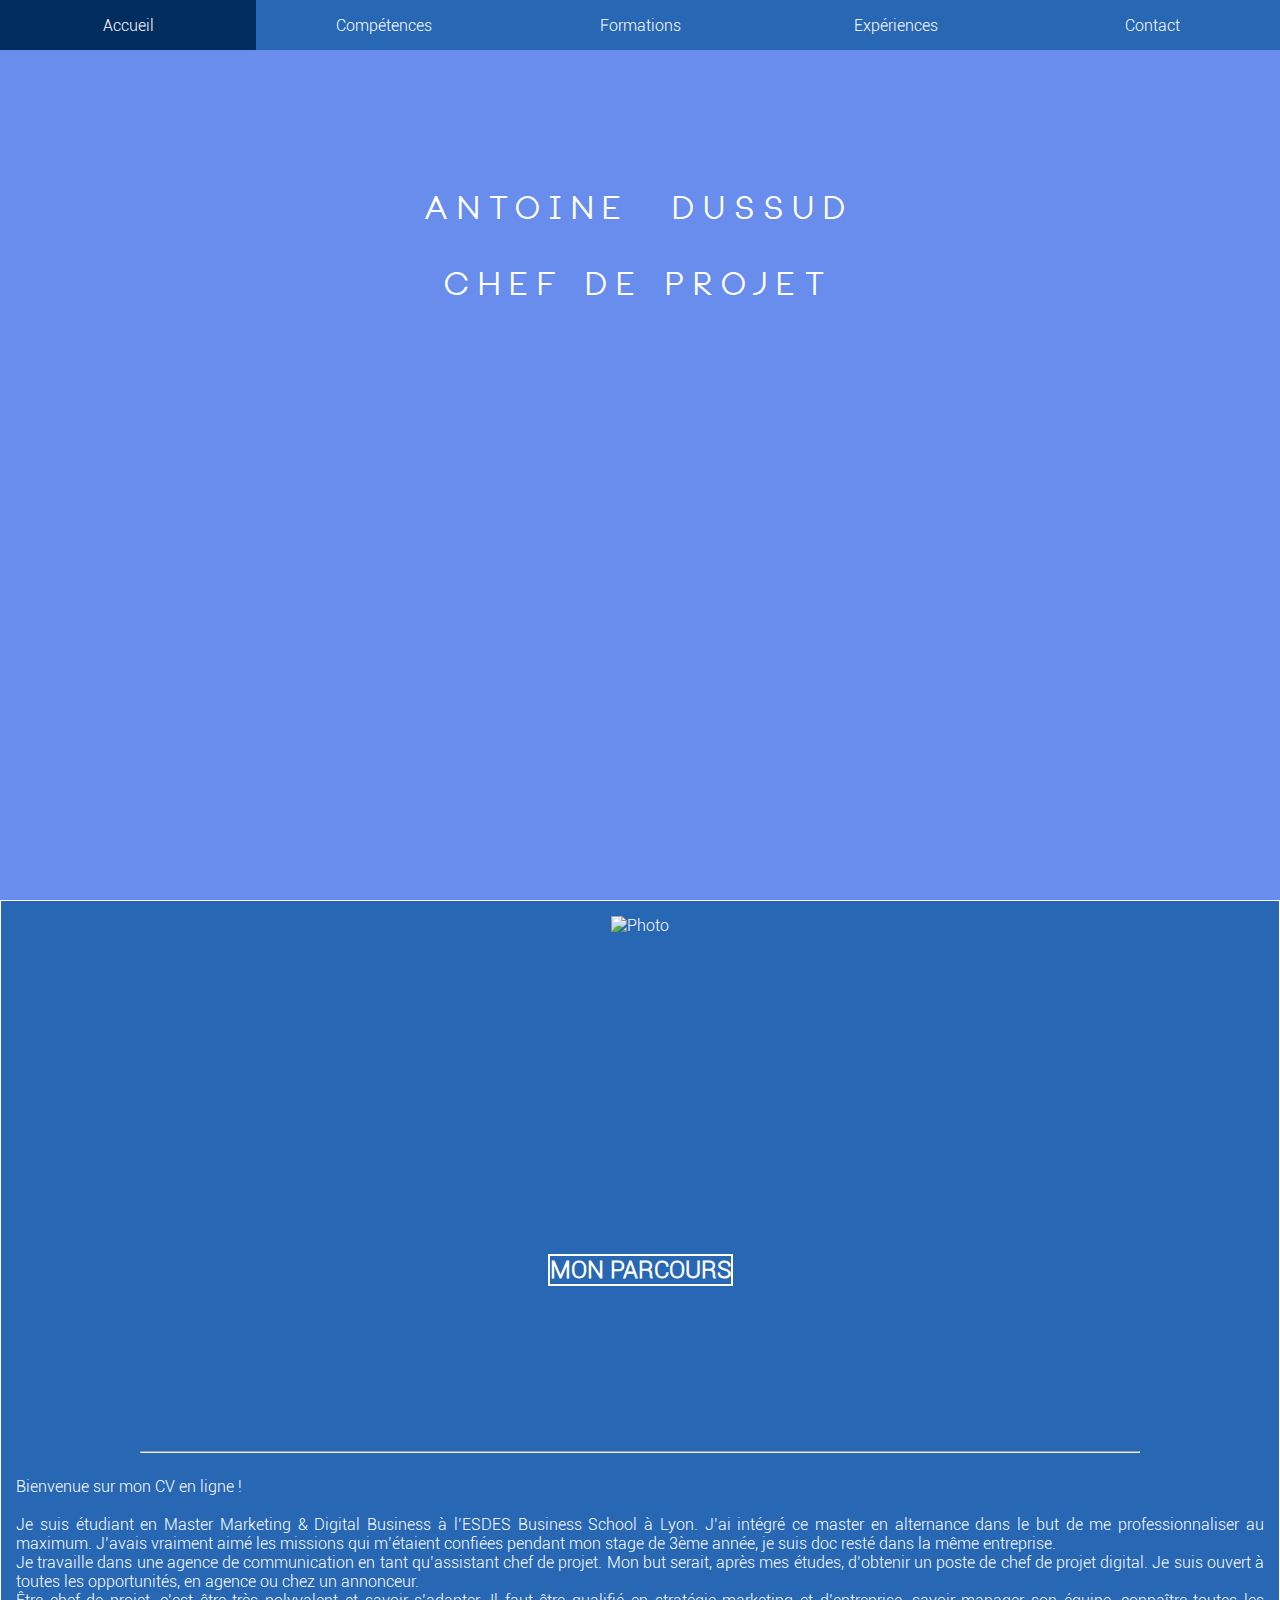
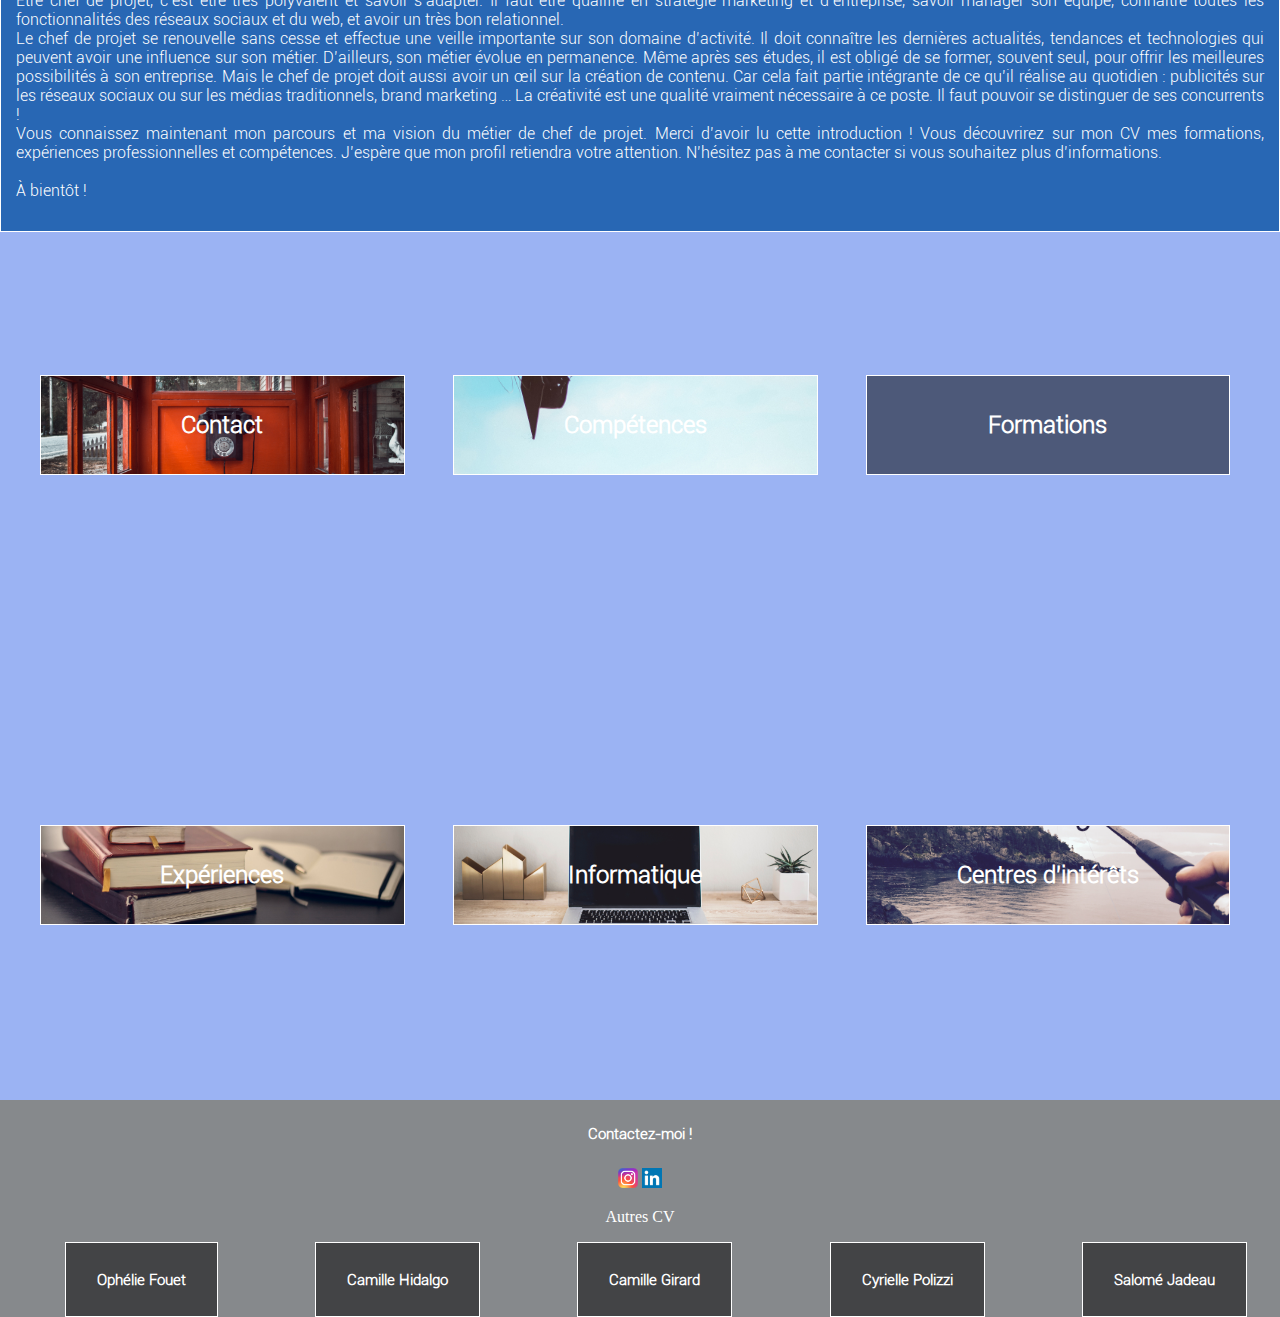
==== index.html @ abc66800 "Add files via upload" ====
<!DOCTYPE html>
<html lang="fr">

<head>
    <meta charset="UTF-8">
    <link rel="stylesheet" href="index.css" />
    <title>CV Antoine DUSSUD</title>

    <!-- Global site tag (gtag.js) - Google Analytics -->
    <script async src="https://www.googletagmanager.com/gtag/js?id=UA-120127842-1"></script>
    <script>
        window.dataLayer = window.dataLayer || [];
        function gtag() { dataLayer.push(arguments); }
        gtag('js', new Date());

        gtag('config', 'UA-120127842-1');
    </script>

</head>

<body>
    <header>

        <a href="https://www.linkedin.com/in/antoine-dussud/">
            <h1>
                <strong> ANTOINE&#160 DUSSUD </strong>
                <br> Chef de projet
            </h1>
        </a>
    </header>

    <nav>

        <div class="nav-item" id="Accueil">
            <a href="index.html">Accueil</a>
        </div>
        <div class="nav-item" id="Compétences">
            <a href="pages/competences.html">Compétences</a>
        </div>
        <div class="nav-item" id="Formations">
            <a href="pages/formations.html">Formations</a>
        </div>
        <div class="nav-item" id="Expériences">
            <a href="pages/experiences.html">Expériences</a>
        </div>
        <div class="nav-item" id="Contact">
            <a href="pages/contact.html">Contact</a>
        </div>

    </nav>

    <section id="about">

        <article>
            <div>
                <img src="img/DSC01354.JPG" alt="Photo" id="Photo">
            </div>
            <h2>Mon parcours</h2>
            <hr>
            <p>
                Bienvenue sur mon CV en ligne !
                <br>
                <br> Je suis étudiant en Master Marketing & Digital Business à l’ESDES Business School à Lyon. J’ai intégré ce
                master en alternance dans le but de me professionnaliser au maximum. J’avais vraiment aimé les missions qui
                m’étaient confiées pendant mon stage de 3ème année, je suis doc resté dans la même entreprise.
                <br> Je travaille dans une agence de communication en tant qu’assistant chef de projet. Mon but serait, après
                mes études, d’obtenir un poste de chef de projet digital. Je suis ouvert à toutes les opportunités, en agence
                ou chez un annonceur.
                <br>Être chef de projet, c’est être très polyvalent et savoir s’adapter. Il faut être qualifié en stratégie marketing
                et d’entreprise, savoir manager son équipe, connaître toutes les fonctionnalités des réseaux sociaux et du
                web, et avoir un très bon relationnel.
                <br>Le chef de projet se renouvelle sans cesse et effectue une veille importante sur son domaine d’activité.
                Il doit connaître les dernières actualités, tendances et technologies qui peuvent avoir une influence sur
                son métier. D’ailleurs, son métier évolue en permanence. Même après ses études, il est obligé de se former,
                souvent seul, pour offrir les meilleures possibilités à son entreprise. Mais le chef de projet doit aussi
                avoir un œil sur la création de contenu. Car cela fait partie intégrante de ce qu’il réalise au quotidien
                : publicités sur les réseaux sociaux ou sur les médias traditionnels, brand marketing … La créativité est
                une qualité vraiment nécessaire à ce poste. Il faut pouvoir se distinguer de ses concurrents !
                <br> Vous connaissez maintenant mon parcours et ma vision du métier de chef de projet. Merci d’avoir lu cette
                introduction ! Vous découvrirez sur mon CV mes formations, expériences professionnelles et compétences. J’espère
                que mon profil retiendra votre attention. N’hésitez pas à me contacter si vous souhaitez plus d’informations.
                <br>
                <br> À bientôt !
            </p>
        </article>
    </section>

    <section>
        <a href="pages/about.html">
            <article id="article-1">
                <h2>Contact</h2>
            </article>
        </a>

        <a href="pages/competences.html">
            <article id="article-2">
                <h2>Compétences</h2>
            </article>
        </a>

        <a href="pages/formations.html">
            <article id="article-3">
                <h2>Formations</h2>
            </article>
        </a>

        <a href="experiences.html">
            <article id="article-4">
                <h2>Expériences</h2>
            </article>
        </a>

        <a href="">
            <article id="article-5">
                <h2>Informatique</h2>
            </article>
        </a>

        <a href="">
            <article id="article-6">
                <h2>Centres d'intérêts</h2>
            </article>
        </a>
    </section>

    <footer>
        <div class="Contact">
            <h5>Contactez-moi !</h5>
            <a href=https://www.instagram.com/antoine_dussud/ target="_blank">
                <img src="img/instagram.jpg" alt="instagram" style="width:20px;">
            </a>

            <a href=https://www.linkedin.com/in/antoine-dussud/ target="_blank">
                <img src="img/linkedin.jpg" alt="linkedin" style="width:20px;">
            </a>
        </div>

        <p>Autres CV</p>
        <div class="CV">
            <a href="https://fouet-ophelie-esdes.github.io/">
                <article id="article-12422">
                    <h2>Ophélie Fouet</h2>
                </article>
            </a>

            <a href="https://hidalgo-famille-esdes.github.io/">
                <article id="article-12423">
                    <h2>Camille Hidalgo</h2>
                </article>
            </a>

            <a href="http://camille-girard.fr/">
                <article id="article-12424">
                    <h2>Camille Girard</h2>
                </article>
            </a>

            <a href="https://cyrielle-polizzi-esdes.github.io/">
                <article id="article-12425">
                    <h2>Cyrielle Polizzi</h2>
                </article>
            </a>

            <a href="https://jadeau-salome-esdes.github.io/">
                <article id="article-12426">
                    <h2>Salomé Jadeau</h2>
                </article>
            </a>
        </div>
    </footer>
</body>

</html>
---- index.css ----
@font-face
{
	font-family: "Roboto";
	src: url(fonts/roboto/Roboto-Light.ttf);
}

@font-face
{
	font-family: "neou";
	src: url(fonts/neou/Neou-Bold.ttf);
}

html, body {
    height: 100%;
    width: 100%;
    margin: 0%;
    background-color: rgba(56, 103, 231, 0.5);
}

header {
    background-image  : url("img/background.jpg");
    background-repeat: no-repeat;
    background-position: center;
    background-size: cover;
    height: 100%;
    width: 100%;
    display:flex;
    flex-direction:column;
    justify-content: center ;
    align-items: center;
}

header h1 {
    font-family: neou;
    margin: auto;
    color: rgb(255, 255, 255);
    border-radius: 3px;
    cursor: pointer;
    transition: all 0.3s cubic-bezier(.03,.83,.53,.98);
    display: flex; /* or inline-flex */;
    flex-direction: column;
    flex-wrap: wrap;
    justify-content: center;
    align-items: center;
    transform: translate(0px, -200px);
    animation: enter 3s ease-in-out;
    letter-spacing: 10px;
}

header a {
    text-decoration:none;
}

h1:hover {
    background-color: rgba(255, 255, 255, 0.5);
    color: rgb(2, 45, 96);
    border-color: rgba(255, 255, 255, 1);
    border-radius: 10px;
    transition: all 0.2s cubic-bezier(.03,.83,.53,.98);
    margin:auto;
}

nav{
    font-family: Roboto;
    background-color:rgb(2, 45, 96);
    display: flex;
    justify-content: space-between;
    flex-wrap: wrap;
    position: fixed;
    top : 0;
    width : 100%;
    overflow: hidden;
    list-style-type: none;
    margin: 0;
    padding: 0;
}

.nav-item{
    height: 50px;
    min-width: auto;
    flex: 1;
    text-align: center;
    display: flex;
    flex-direction: column;
    justify-content: center;
    background-color: rgb(40, 103, 180);
    }
    
.nav-item:hover{
    background-color: rgb(2, 45, 96);
    color:rgb(255, 255, 255);
    }
    
    .nav-item a, .nav-item a:visited{
    color: rgb(255, 255, 255);
    text-decoration: none;
    }

section {
    height: 100%;
    width: 100%;
    display: flex; /* or inline-flex */;
    flex-direction: row;
    flex-wrap: wrap;
    justify-content: flex-start;
    min-height: 3%;
    align-items: center;  
}

section a {
    width: 26%;
    margin: 40px;
    justify-content: space-between;
}

#Photo {
    width: auto;
    height: 180px;
    display: flex; /* or inline-flex */;
    flex-direction: row;
    flex-wrap: wrap;
    justify-content: center;
    align-items: center; 
    align-content: center;  
}

/** ABOUT */
#about article {
    background-color: rgb(255, 220, 196);
    color: white;
    text-align: justify;
}

#about h2 {
    text-transform: uppercase;
    color: black;
    text-decoration: underline
}

#about p b {
    font-weight: 900;
}

#about hr {
    width: 80%;
}

/** MAIN PAGE */
#about article {
    width: 100%;
    height: 100%;
    background-color:rgb(40, 103, 180);
    color: white;
}

#about h2 {
        color: rgb(255, 255, 255);
        border: 2px solid rgb(255, 255, 255); 
        margin: auto;
        text-decoration: none;
}    

article {
    font-family: Roboto;
    width: 100%;
    padding: 15px;
    display: flex; /* or inline-flex */;
    flex-direction: column;
    flex-wrap: nowrap;
    justify-content: center;
    align-items: center; 
    align-content: center;
    background-color: rgba(0, 0, 0, 0.5);
    background-repeat: no-repeat;
    background-position: center;
    background-size: cover;
    text-align: center;
    color: rgb(255, 255, 255);
    border: 1px solid rgb(255, 255, 255); 
}
h2{
    color: rgb(255, 255, 255);
}
p{
    color: rgb(255, 255, 255);
}
h2:hover{
    background-color: rgba(0, 0, 0, 0.5);
    color: rgb(255, 255, 255);
    border: 2px solid rgb(255, 255, 255); 
    margin: auto;
}

h5{
    font-size: 15px;
    font-family: Roboto;
}

#article-1 {
    background-image : url("img/article-1.jpg"); 
}
#article-2 {
    background-image : url("img/article-2.jpg"); 
}
#article-3  {
    background-image : url("img/article-3.jpg"); 
}
#article-4  {
    background-image : url("img/article-4.jpg"); 
}
#article-5 {
    background-image : url("img/article-5.jpg"); 
}
#article-6 {
    background-image : url("img/article-6.jpg"); 
}

footer {
    height: auto;
    background-color: #86898C;
	color: white;
	display: flex;
	flex-direction: column;
	justify-content: center;
	text-align: center;
}

.CV {
    background-color: #86898C;
    height: auto;
	color: white;
	display: flex;
	flex-direction: row;
	justify-content: space-around;
	text-align: justify;
    font-size: x-small;
}

/* visited link */
a:link {
    text-decoration: none;
}

/** RESPONSIVE **/
/* Mobile */
@media screen and (max-width : 600px) {
    section {
        display: flex; /* or inline-flex */;
        flex-direction: column;
        flex-wrap: nowrap;
        justify-content: center;
    }
    section a {
        height: 80%;
        width: 80%;
    }
}

/* Tablet */
@media only screen and (min-width : 600px) and (max-width : 900px) {
    section {
        display: flex; /* or inline-flex */;
        flex-direction: column;
        flex-wrap: nowrap;
        justify-content: center; 
    }
    section a {
            height: 50%;
            width: 50%;
    }
    }

/** ANIMATIONS **/
@keyframes enter {
    from {opacity: 0;
    transform: translateY(30px)
    }
    to {opacity: 1;
    transform: translateY(-200px)
    }
}
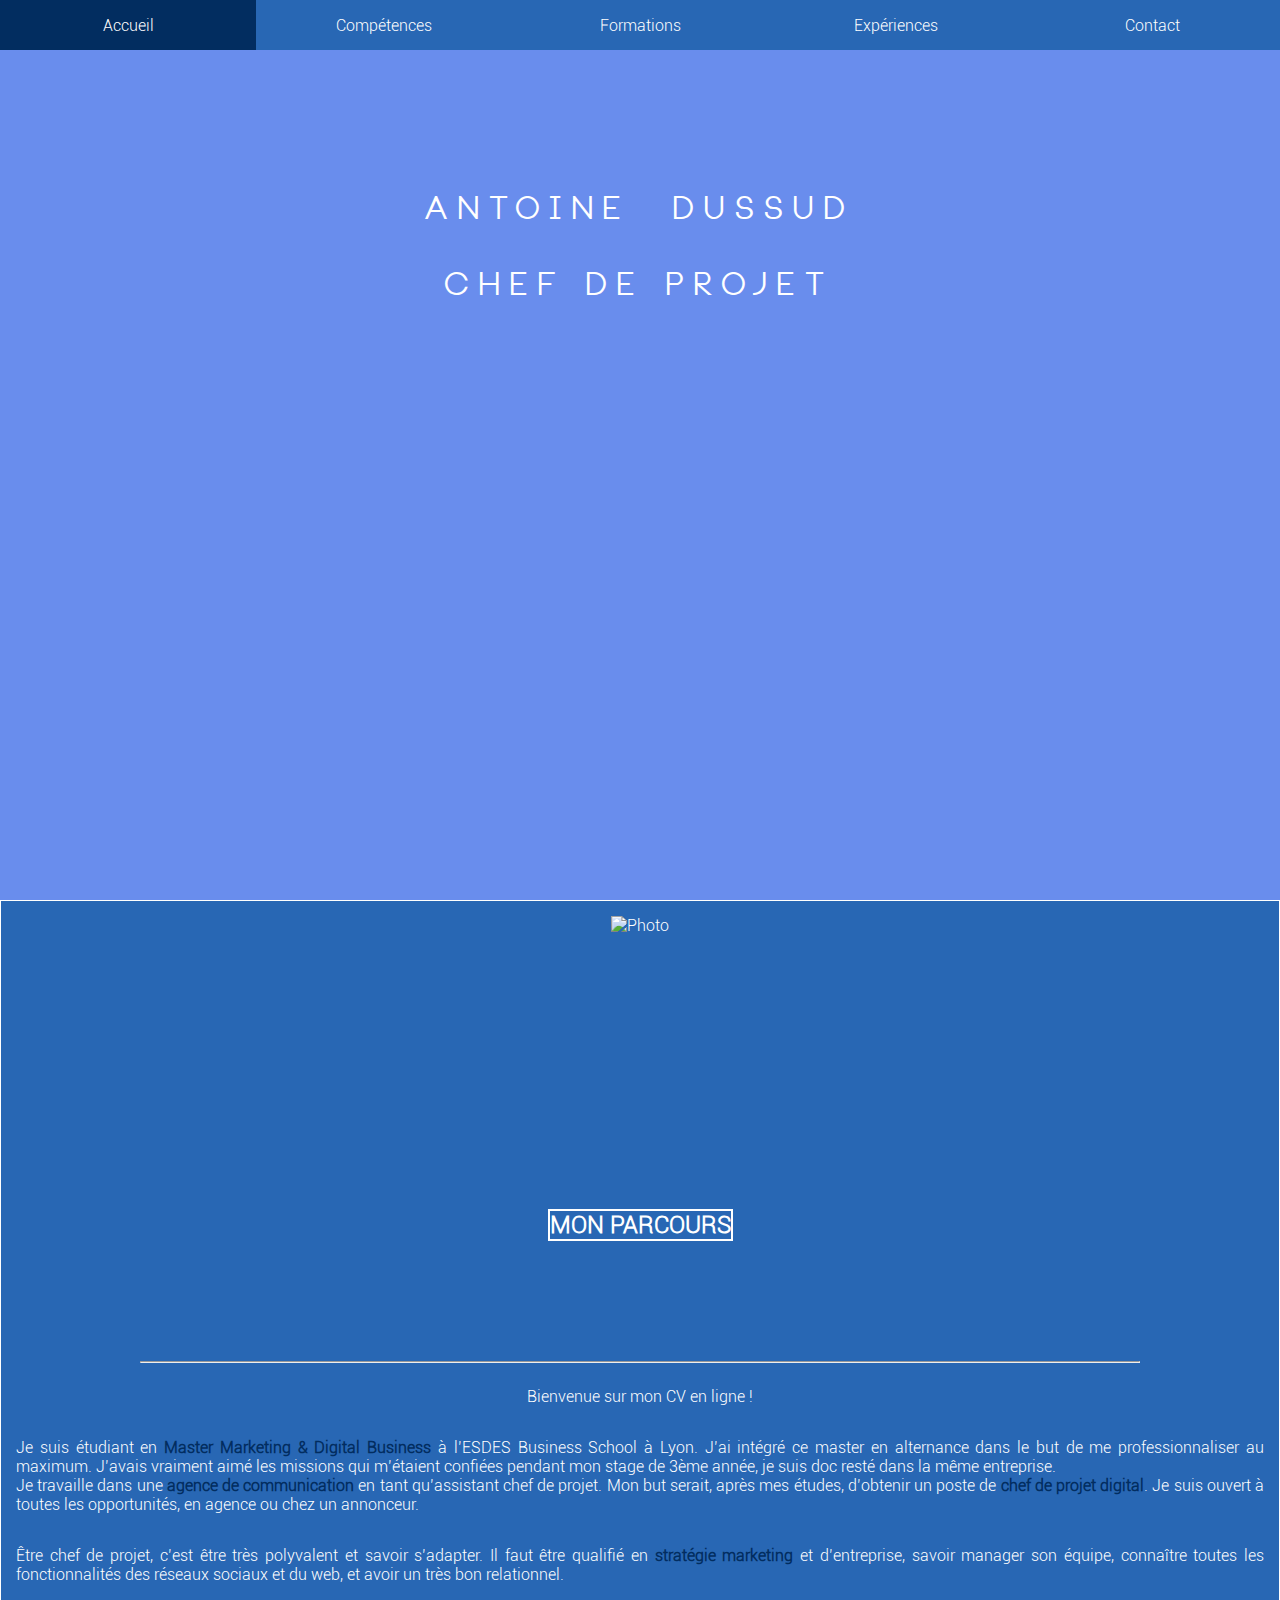
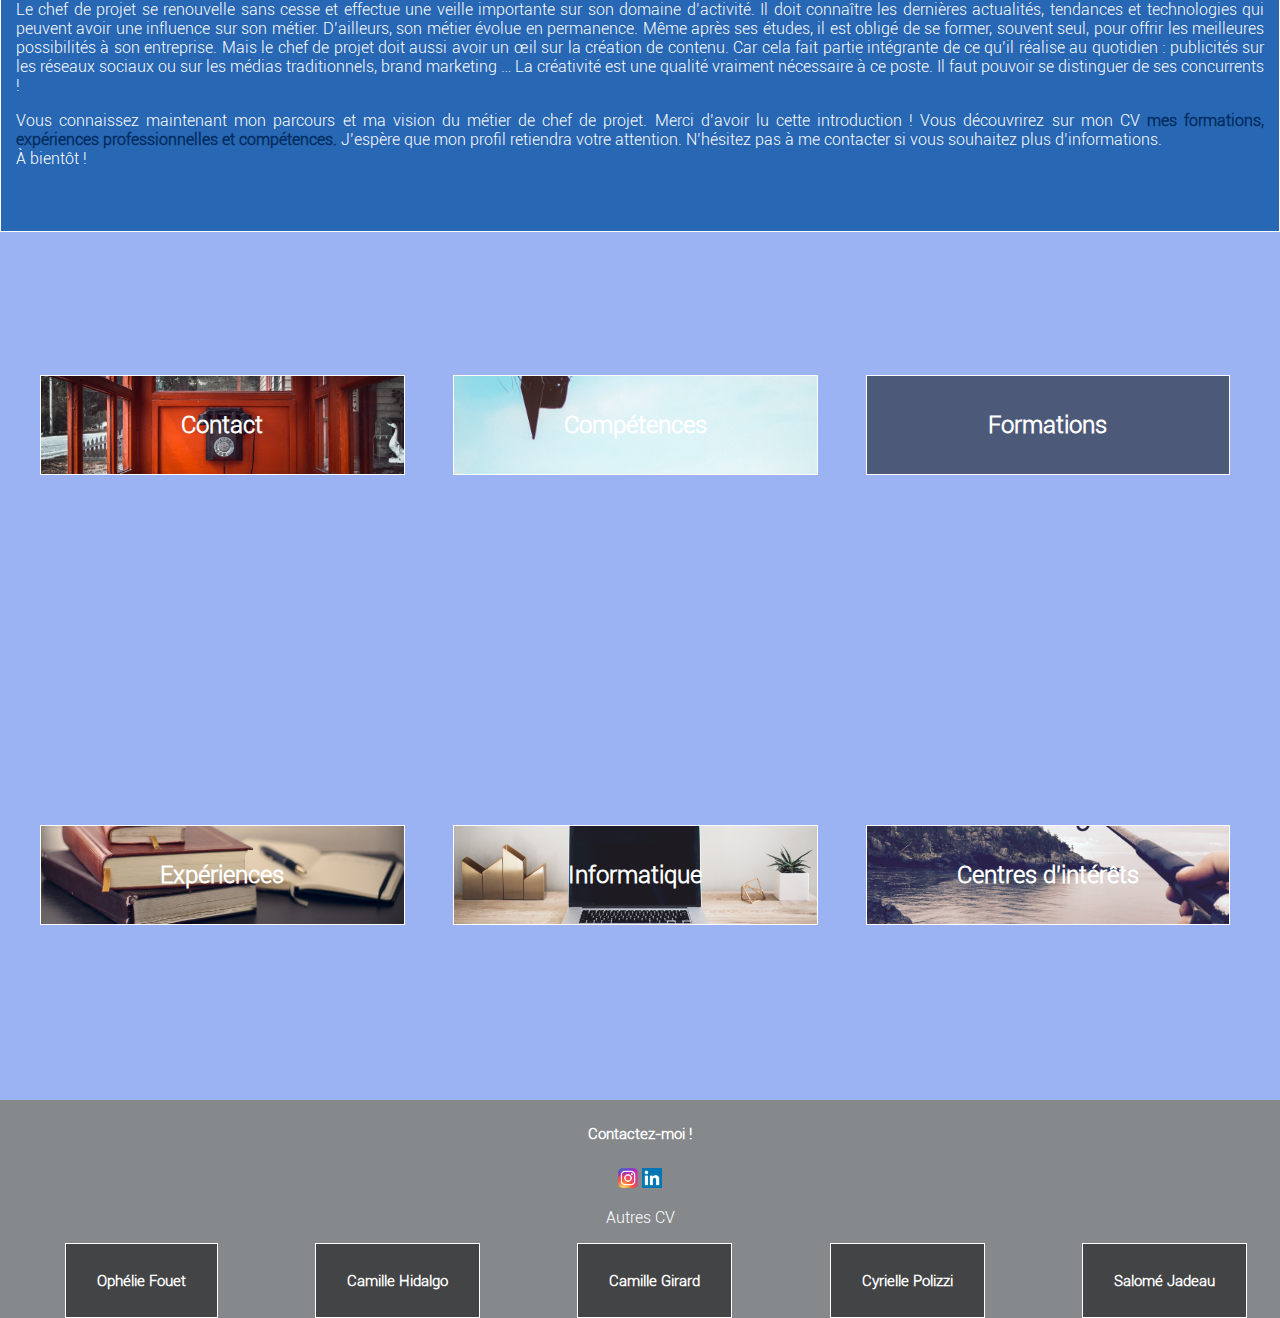
==== commit 8865fc7d: "Add files via upload" ====
--- a/index.html
+++ b/index.html
@@ -44,7 +44,7 @@
             <a href="pages/experiences.html">Expériences</a>
         </div>
         <div class="nav-item" id="Contact">
-            <a href="pages/contact.html">Contact</a>
+            <a href="https://www.linkedin.com/in/antoine-dussud/">Contact</a>
         </div>
 
     </nav>
@@ -59,34 +59,33 @@
             <hr>
             <p>
                 Bienvenue sur mon CV en ligne !
-                <br>
-                <br> Je suis étudiant en Master Marketing & Digital Business à l’ESDES Business School à Lyon. J’ai intégré ce
+            </p>
+                <p> Je suis étudiant en <b>Master Marketing & Digital Business</b> à l’ESDES Business School à Lyon. J’ai intégré ce
                 master en alternance dans le but de me professionnaliser au maximum. J’avais vraiment aimé les missions qui
-                m’étaient confiées pendant mon stage de 3ème année, je suis doc resté dans la même entreprise.
-                <br> Je travaille dans une agence de communication en tant qu’assistant chef de projet. Mon but serait, après
-                mes études, d’obtenir un poste de chef de projet digital. Je suis ouvert à toutes les opportunités, en agence
-                ou chez un annonceur.
-                <br>Être chef de projet, c’est être très polyvalent et savoir s’adapter. Il faut être qualifié en stratégie marketing
+                m’étaient confiées pendant mon stage de 3ème année, je suis doc resté dans la même entreprise.<br>
+                Je travaille dans une <b>agence de communication</b> en tant qu’assistant chef de projet. Mon but serait, après
+                mes études, d’obtenir un poste de <b>chef de projet digital</b>. Je suis ouvert à toutes les opportunités, en agence
+                ou chez un annonceur.</p>
+                <p>Être chef de projet, c’est être très polyvalent et savoir s’adapter. Il faut être qualifié en <b>stratégie marketing</b>
                 et d’entreprise, savoir manager son équipe, connaître toutes les fonctionnalités des réseaux sociaux et du
                 web, et avoir un très bon relationnel.
-                <br>Le chef de projet se renouvelle sans cesse et effectue une veille importante sur son domaine d’activité.
+                </p>Le chef de projet se renouvelle sans cesse et effectue une veille importante sur son domaine d’activité.
                 Il doit connaître les dernières actualités, tendances et technologies qui peuvent avoir une influence sur
                 son métier. D’ailleurs, son métier évolue en permanence. Même après ses études, il est obligé de se former,
                 souvent seul, pour offrir les meilleures possibilités à son entreprise. Mais le chef de projet doit aussi
                 avoir un œil sur la création de contenu. Car cela fait partie intégrante de ce qu’il réalise au quotidien
                 : publicités sur les réseaux sociaux ou sur les médias traditionnels, brand marketing … La créativité est
                 une qualité vraiment nécessaire à ce poste. Il faut pouvoir se distinguer de ses concurrents !
-                <br> Vous connaissez maintenant mon parcours et ma vision du métier de chef de projet. Merci d’avoir lu cette
-                introduction ! Vous découvrirez sur mon CV mes formations, expériences professionnelles et compétences. J’espère
+                <p> Vous connaissez maintenant mon parcours et ma vision du métier de chef de projet. Merci d’avoir lu cette
+                introduction ! Vous découvrirez sur mon CV <b>mes formations, expériences professionnelles et compétences.</b> J’espère
                 que mon profil retiendra votre attention. N’hésitez pas à me contacter si vous souhaitez plus d’informations.
-                <br>
-                <br> À bientôt !
+                <br> À bientôt !</p>
             </p>
         </article>
     </section>
 
     <section>
-        <a href="pages/about.html">
+        <a href="https://www.linkedin.com/in/antoine-dussud/">
             <article id="article-1">
                 <h2>Contact</h2>
             </article>
--- a/index.css
+++ b/index.css
@@ -139,6 +139,7 @@
 
 #about p b {
     font-weight: 900;
+    color : rgb(2, 45, 96);
 }
 
 #about hr {
@@ -183,6 +184,7 @@
 }
 p{
     color: rgb(255, 255, 255);
+    font-family: Roboto;
 }
 h2:hover{
     background-color: rgba(0, 0, 0, 0.5);
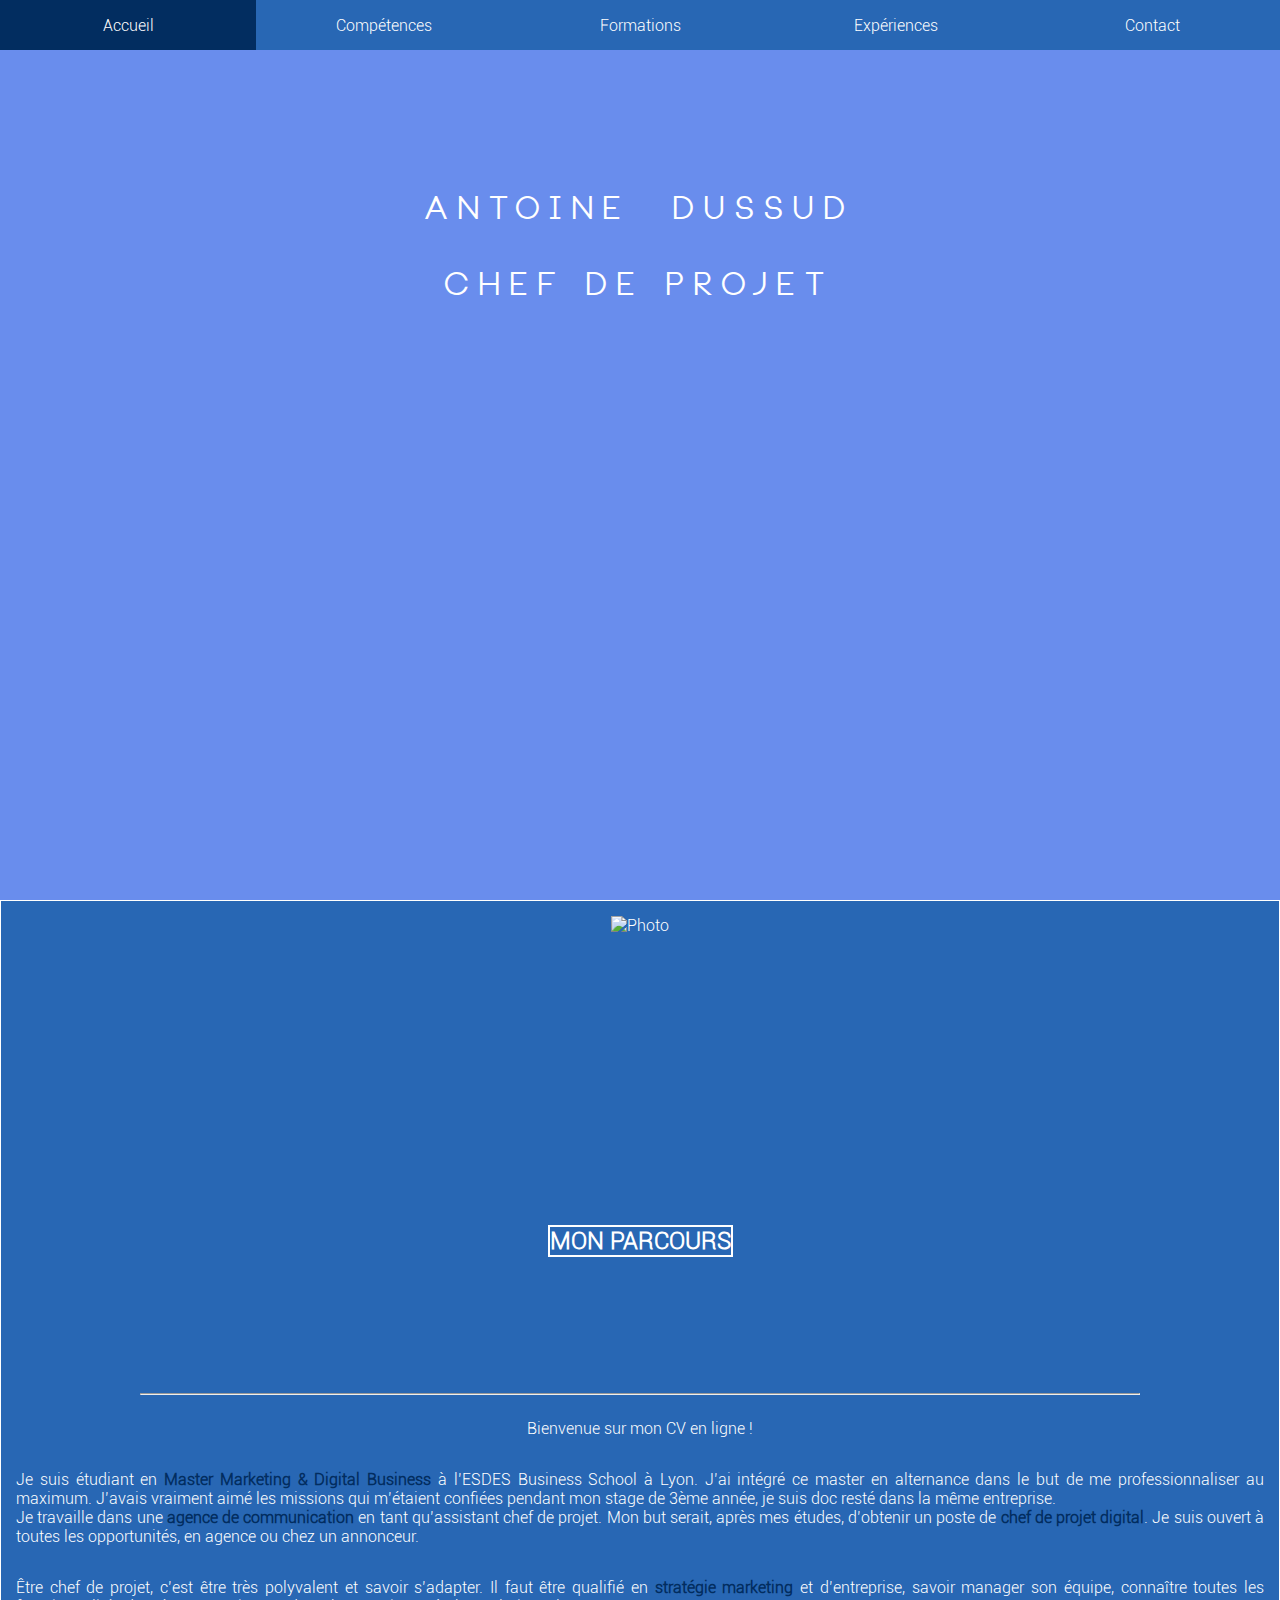
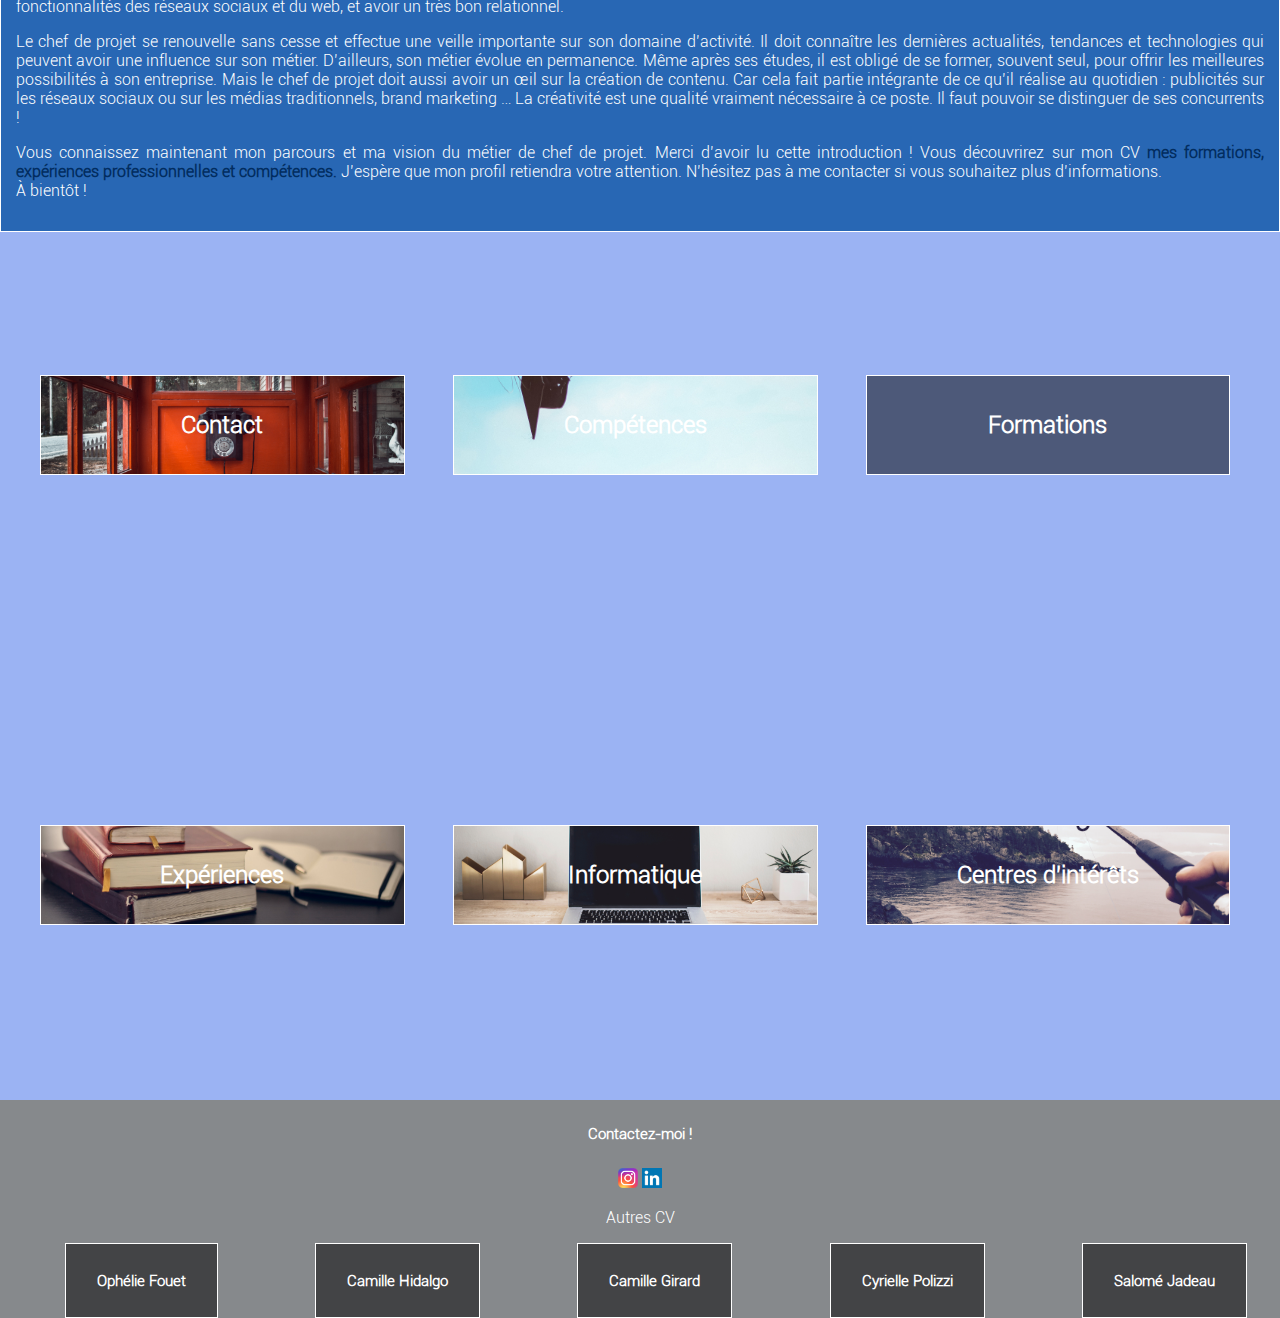
==== commit e30c6261: "Add files via upload" ====
--- a/index.html
+++ b/index.html
@@ -80,7 +80,6 @@
                 introduction ! Vous découvrirez sur mon CV <b>mes formations, expériences professionnelles et compétences.</b> J’espère
                 que mon profil retiendra votre attention. N’hésitez pas à me contacter si vous souhaitez plus d’informations.
                 <br> À bientôt !</p>
-            </p>
         </article>
     </section>
 
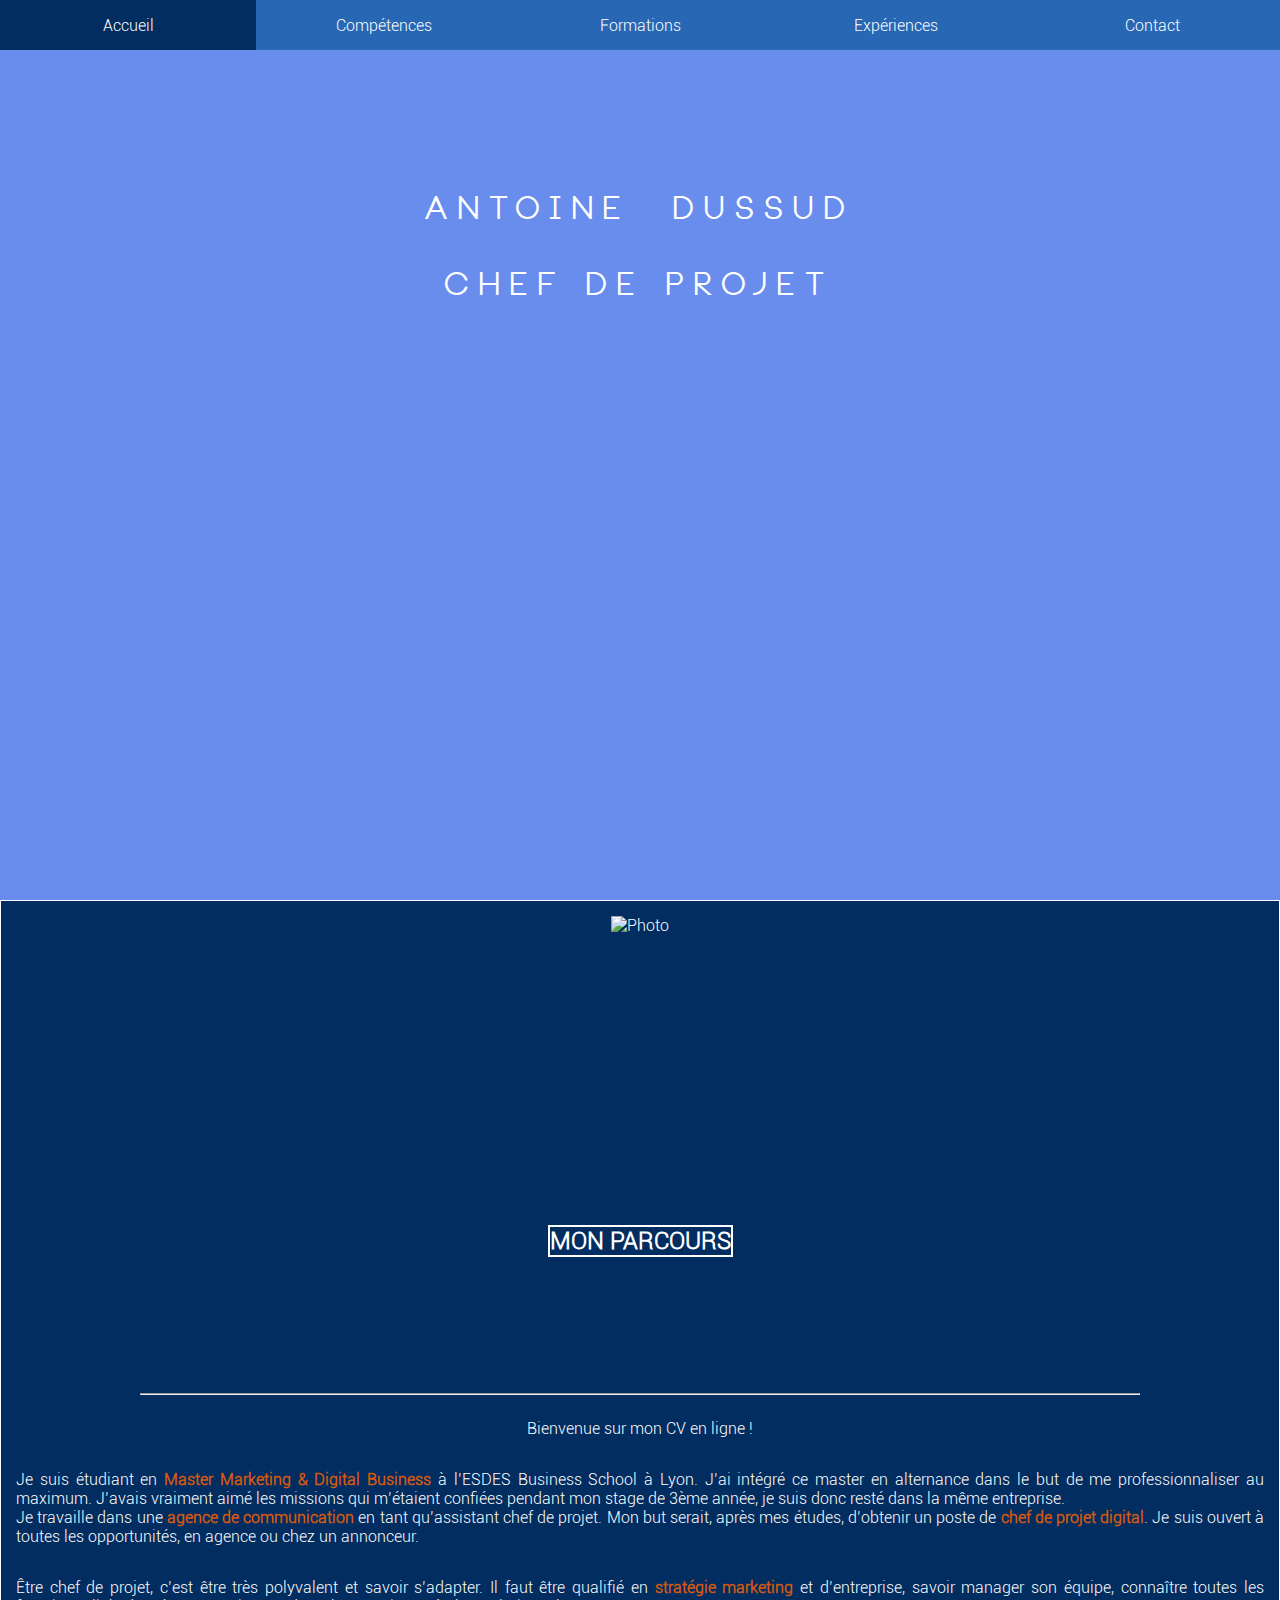
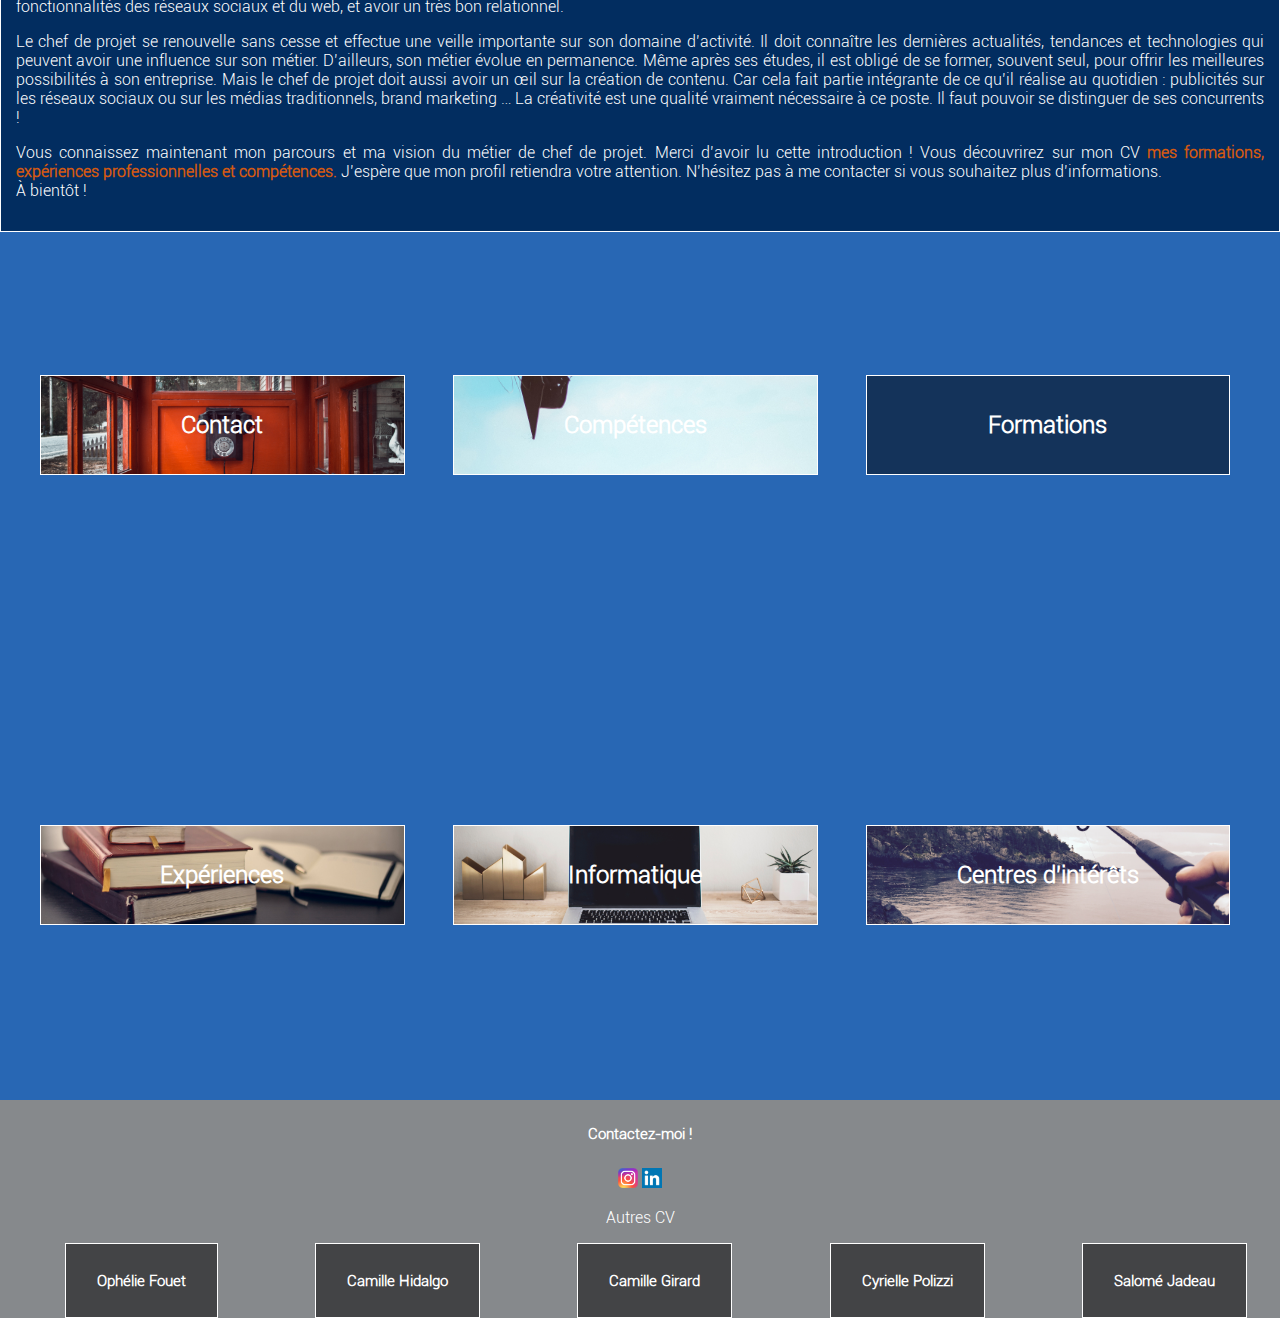
==== commit 4893bf27: "Add files via upload" ====
--- a/index.html
+++ b/index.html
@@ -15,6 +15,9 @@
 
         gtag('config', 'UA-120127842-1');
     </script>
+    <title>Mon CV en ligne - Antoine Dussud</title>
+    <meta description="Mes formations" content="Je m'appelle Antoine Dussud, et vous allez découvrir mon CV en ligne. N'hésitez pas à me contacter si voulez plus d'informations, ou si vous voulez me rencontrer !">
+</head>
 
 </head>
 
@@ -60,25 +63,29 @@
             <p>
                 Bienvenue sur mon CV en ligne !
             </p>
-                <p> Je suis étudiant en <b>Master Marketing & Digital Business</b> à l’ESDES Business School à Lyon. J’ai intégré ce
-                master en alternance dans le but de me professionnaliser au maximum. J’avais vraiment aimé les missions qui
-                m’étaient confiées pendant mon stage de 3ème année, je suis doc resté dans la même entreprise.<br>
-                Je travaille dans une <b>agence de communication</b> en tant qu’assistant chef de projet. Mon but serait, après
-                mes études, d’obtenir un poste de <b>chef de projet digital</b>. Je suis ouvert à toutes les opportunités, en agence
-                ou chez un annonceur.</p>
-                <p>Être chef de projet, c’est être très polyvalent et savoir s’adapter. Il faut être qualifié en <b>stratégie marketing</b>
-                et d’entreprise, savoir manager son équipe, connaître toutes les fonctionnalités des réseaux sociaux et du
-                web, et avoir un très bon relationnel.
-                </p>Le chef de projet se renouvelle sans cesse et effectue une veille importante sur son domaine d’activité.
-                Il doit connaître les dernières actualités, tendances et technologies qui peuvent avoir une influence sur
-                son métier. D’ailleurs, son métier évolue en permanence. Même après ses études, il est obligé de se former,
-                souvent seul, pour offrir les meilleures possibilités à son entreprise. Mais le chef de projet doit aussi
-                avoir un œil sur la création de contenu. Car cela fait partie intégrante de ce qu’il réalise au quotidien
-                : publicités sur les réseaux sociaux ou sur les médias traditionnels, brand marketing … La créativité est
-                une qualité vraiment nécessaire à ce poste. Il faut pouvoir se distinguer de ses concurrents !
-                <p> Vous connaissez maintenant mon parcours et ma vision du métier de chef de projet. Merci d’avoir lu cette
-                introduction ! Vous découvrirez sur mon CV <b>mes formations, expériences professionnelles et compétences.</b> J’espère
-                que mon profil retiendra votre attention. N’hésitez pas à me contacter si vous souhaitez plus d’informations.
+            <p> Je suis étudiant en
+                <b>Master Marketing & Digital Business</b> à l’ESDES Business School à Lyon. J’ai intégré ce master en alternance
+                dans le but de me professionnaliser au maximum. J’avais vraiment aimé les missions qui m’étaient confiées
+                pendant mon stage de 3ème année, je suis donc resté dans la même entreprise.
+                <br> Je travaille dans une
+                <b>agence de communication</b> en tant qu’assistant chef de projet. Mon but serait, après mes études, d’obtenir
+                un poste de
+                <b>chef de projet digital</b>. Je suis ouvert à toutes les opportunités, en agence ou chez un annonceur.</p>
+            <p>Être chef de projet, c’est être très polyvalent et savoir s’adapter. Il faut être qualifié en
+                <b>stratégie marketing</b>
+                et d’entreprise, savoir manager son équipe, connaître toutes les fonctionnalités des réseaux sociaux et du web, et avoir
+                un très bon relationnel.
+            </p>Le chef de projet se renouvelle sans cesse et effectue une veille importante sur son domaine d’activité.
+            Il doit connaître les dernières actualités, tendances et technologies qui peuvent avoir une influence sur son
+            métier. D’ailleurs, son métier évolue en permanence. Même après ses études, il est obligé de se former, souvent
+            seul, pour offrir les meilleures possibilités à son entreprise. Mais le chef de projet doit aussi avoir un œil
+            sur la création de contenu. Car cela fait partie intégrante de ce qu’il réalise au quotidien : publicités sur
+            les réseaux sociaux ou sur les médias traditionnels, brand marketing … La créativité est une qualité vraiment
+            nécessaire à ce poste. Il faut pouvoir se distinguer de ses concurrents !
+            <p> Vous connaissez maintenant mon parcours et ma vision du métier de chef de projet. Merci d’avoir lu cette introduction
+                ! Vous découvrirez sur mon CV
+                <b>mes formations, expériences professionnelles et compétences.</b> J’espère que mon profil retiendra votre
+                attention. N’hésitez pas à me contacter si vous souhaitez plus d’informations.
                 <br> À bientôt !</p>
         </article>
     </section>
--- a/index.css
+++ b/index.css
@@ -97,6 +97,7 @@
     }
 
 section {
+    background-color: rgb(40, 103, 180);
     height: 100%;
     width: 100%;
     display: flex; /* or inline-flex */;
@@ -126,7 +127,6 @@
 
 /** ABOUT */
 #about article {
-    background-color: rgb(255, 220, 196);
     color: white;
     text-align: justify;
 }
@@ -139,7 +139,7 @@
 
 #about p b {
     font-weight: 900;
-    color : rgb(2, 45, 96);
+    color : rgb(211, 89, 18);
 }
 
 #about hr {
@@ -150,7 +150,7 @@
 #about article {
     width: 100%;
     height: 100%;
-    background-color:rgb(40, 103, 180);
+    background-color:rgb(2, 45, 96);
     color: white;
 }
 
@@ -179,6 +179,7 @@
     color: rgb(255, 255, 255);
     border: 1px solid rgb(255, 255, 255); 
 }
+
 h2{
     color: rgb(255, 255, 255);
 }
